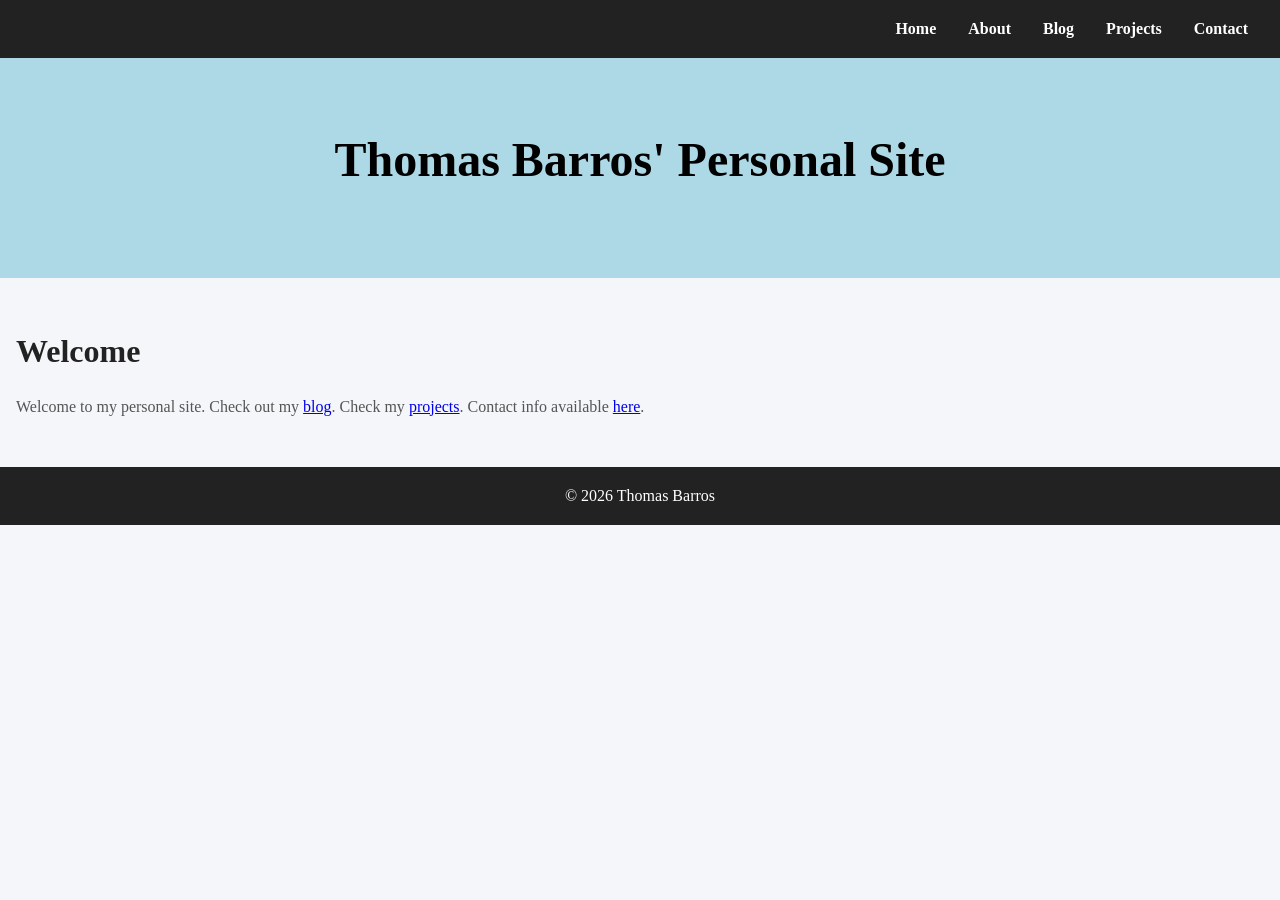
==== index.html @ 50556452 "first commit" ====
<!DOCTYPE html>
<html lang="en">
<head>
  <meta charset="UTF-8">
  <meta name="viewport" content="width=device-width, initial-scale=1.0">
  <title>My Static Website</title>
  <link rel="stylesheet" href="styles.css">
</head>
<body>
  <header>
    <nav>
      <ul>
        <li><a href="index.html">Home</a></li>
        <li><a href="about.html">About</a></li>
        <li><a href="blog.html">Blog</a></li>
        <li><a href="projects.html">Projects</a></li>
        <li><a href="contact.html">Contact</a></li>
        <li></li>
      </ul>
    </nav>
    </header>

  <main>
    <section class="hero">
      <h1>Thomas Barros' Personal Site</h1>
    </section>

    <section class="content">
      <h2>Welcome</h2>
      <p>
            Welcome to my personal site. Check out my <a href="blog.html">blog</a>. 
            Check my <a href="projects.html">projects</a>.
            Contact info available <a href="contact.html">here</a>.
      </p>
    </section>
  </main>

  <footer>
    <p>&copy; 2026 Thomas Barros</p>
  </footer>
</body>
</html>
---- styles.css ----
* {
  margin: 0;
  padding: 0;
  box-sizing: border-box;
}

body {
  font-family: 'Times New Roman', Times, serif;
  line-height: 1.6;
  background-color: #f4f6f9;
  color: #333;
}

header {
  background-color: #222;
  padding: 1rem 0;
}

nav ul {
  list-style: none;
  display: flex;
  justify-content: right;
  gap: 2rem;
}

nav a {
  text-decoration: none;
  color: #fff;
  font-weight: bold;
  transition: color 0.3s ease;
}

nav a:hover {
  color: lightblue;
}

.hero {
  background: lightblue;
  color: black;
  text-align: center;
  padding: 4rem 1rem;
}

.hero h1 {
  font-size: 3rem;
  margin-bottom: 1rem;
}

.hero p {
  font-size: 1.2rem;
}

.content {
  max-width: 100%;
  max-height:100%;
  margin: 3rem auto;
  padding: 0 1rem;
}

.content h2 {
  margin-bottom: 1rem;
  font-size: 2rem;
  color: #222;
}

.content p {
  font-size: 1rem;
  color: #555;
}

footer {
  text-align: center;
  padding: 1rem;
  background-color: #222;
  color: #fff;
  margin-top: 3rem;
}

/* Spindle #B9DAE9

Pigeon Post #A5C5D5

Bali Hai #7CA2B1

Smalt Blue #4F7F8C

Casal #2D5B67 */
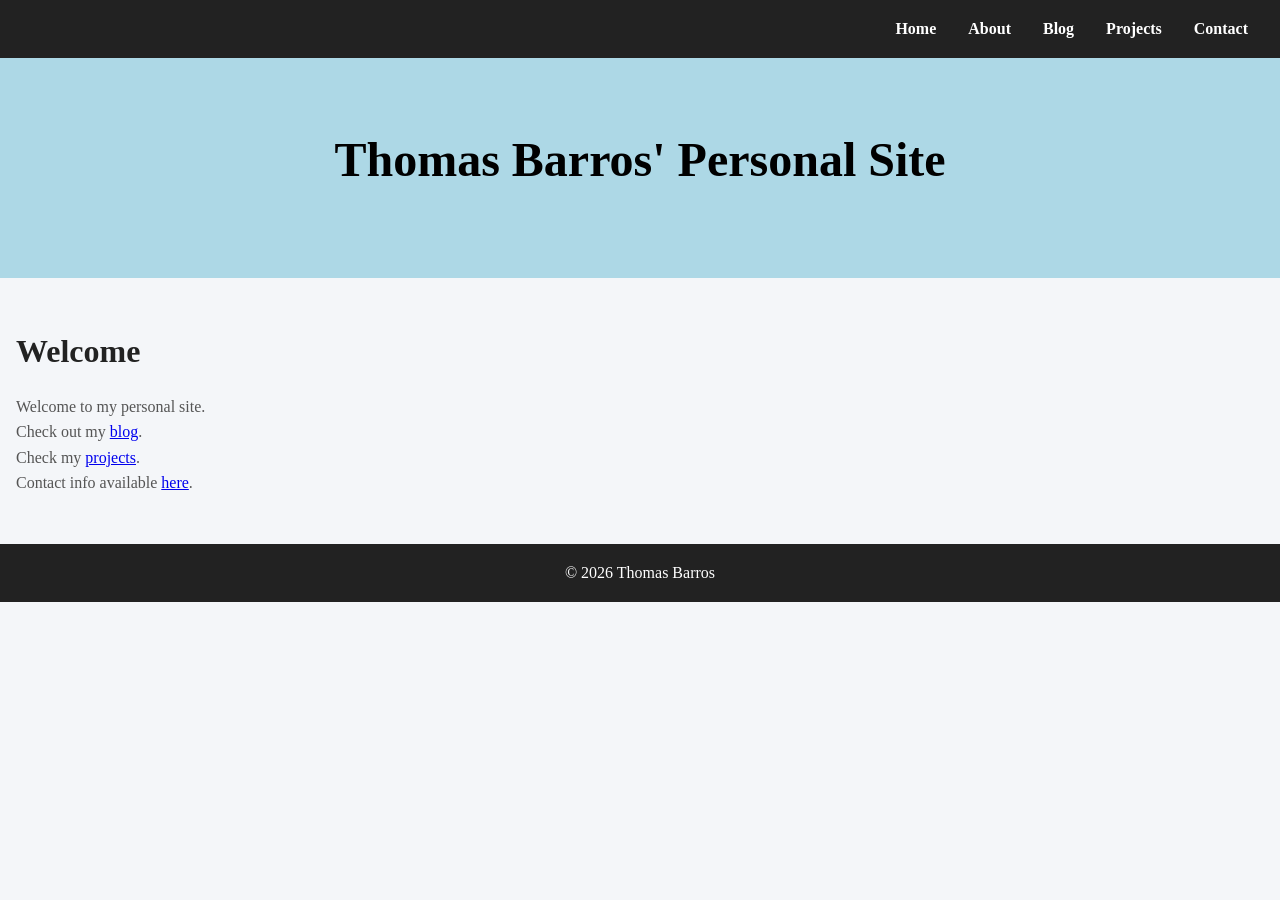
==== commit f730bff3: "tweaks" ====
--- a/index.html
+++ b/index.html
@@ -3,7 +3,7 @@
 <head>
   <meta charset="UTF-8">
   <meta name="viewport" content="width=device-width, initial-scale=1.0">
-  <title>My Static Website</title>
+  <title>Thomas Barros Personal Site</title>
   <link rel="stylesheet" href="styles.css">
 </head>
 <body>
@@ -28,9 +28,17 @@
     <section class="content">
       <h2>Welcome</h2>
       <p>
-            Welcome to my personal site. Check out my <a href="blog.html">blog</a>. 
+            Welcome to my personal site. 
+      </p>
+      <p>
+            Check out my <a href="blog.html">blog</a>. 
+      </p>
+      <p>
             Check my <a href="projects.html">projects</a>.
+      </p>
+      <p>
             Contact info available <a href="contact.html">here</a>.
+
       </p>
     </section>
   </main>
@@ -39,4 +47,4 @@
     <p>&copy; 2026 Thomas Barros</p>
   </footer>
 </body>
-</html>+</html>
--- a/styles.css
+++ b/styles.css
@@ -68,12 +68,20 @@
   color: #555;
 }
 
+.cv_embed {
+    justify-content: center;
+}
+
 footer {
   text-align: center;
   padding: 1rem;
   background-color: #222;
   color: #fff;
   margin-top: 3rem;
+}
+
+.project-list {
+  padding-left: 1rem;
 }
 
 /* Spindle #B9DAE9
